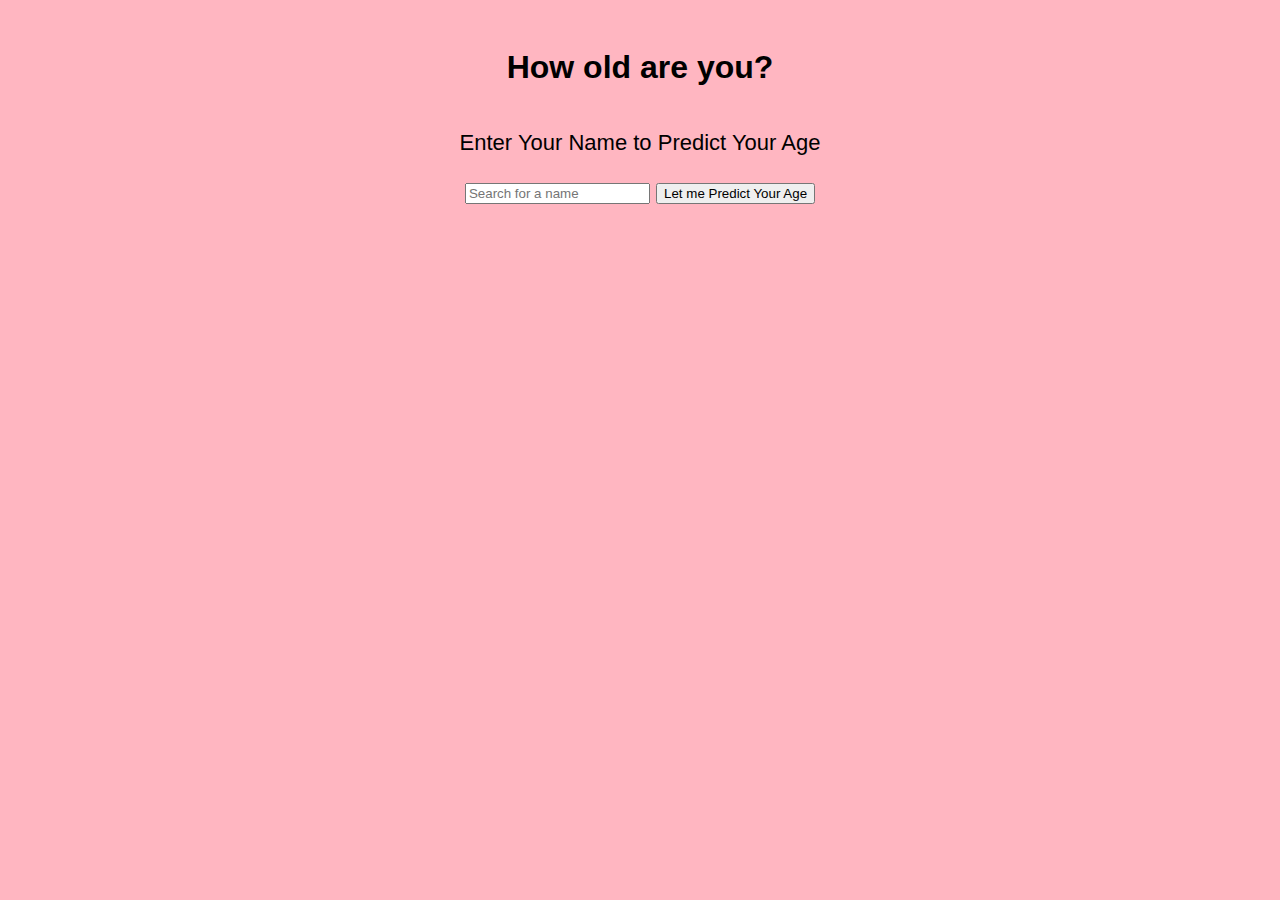
==== exercise-2/index.html @ 02bc6af4 "skeleton and a bit of styling" ====
<!DOCTYPE html>
<html lang="en">
<head>
  <meta charset="UTF-8">
  <meta name="viewport" content="width=device-width, initial-scale=1.0">
  <title>What's Your Age</title>
  <link rel="stylesheet" href="style.css">
</head>
<body>
  <h1>How old are you?</h1>
  <div class="container">
  <p>Enter Your Name to Predict Your Age</p>
  <div>
    <input type="text" id="nameInput" placeholder="Search for a name">
    <button id="actionButton">Let me Predict Your Age</button>
  </div>
  <div id="output"></div>
  <ul id="previousAnswersList"></ul>
</div>
  <script src="script.js"></script>
</body>
</html>
---- exercise-2/style.css ----
*{
    box-sizing: border-box;
}

h1 {
    font-size: 32px;
}

body {
    text-align: center;
    font-family: 'Lucida Sans', 'Lucida Sans Regular', 'Lucida Grande', 'Lucida Sans Unicode', Geneva, Verdana, sans-serif;
    background-color: lightpink;
    padding: 20px;
}


.container {
    display: flex;
    flex-direction: column;
    font-size: 22px; 
}

input, button {
    font-family: 'Lucida Sans', 'Lucida Sans Regular', 'Lucida Grande', 'Lucida Sans Unicode', Geneva, Verdana, sans-serif;
}

#output {
    background-color: yellow;
}
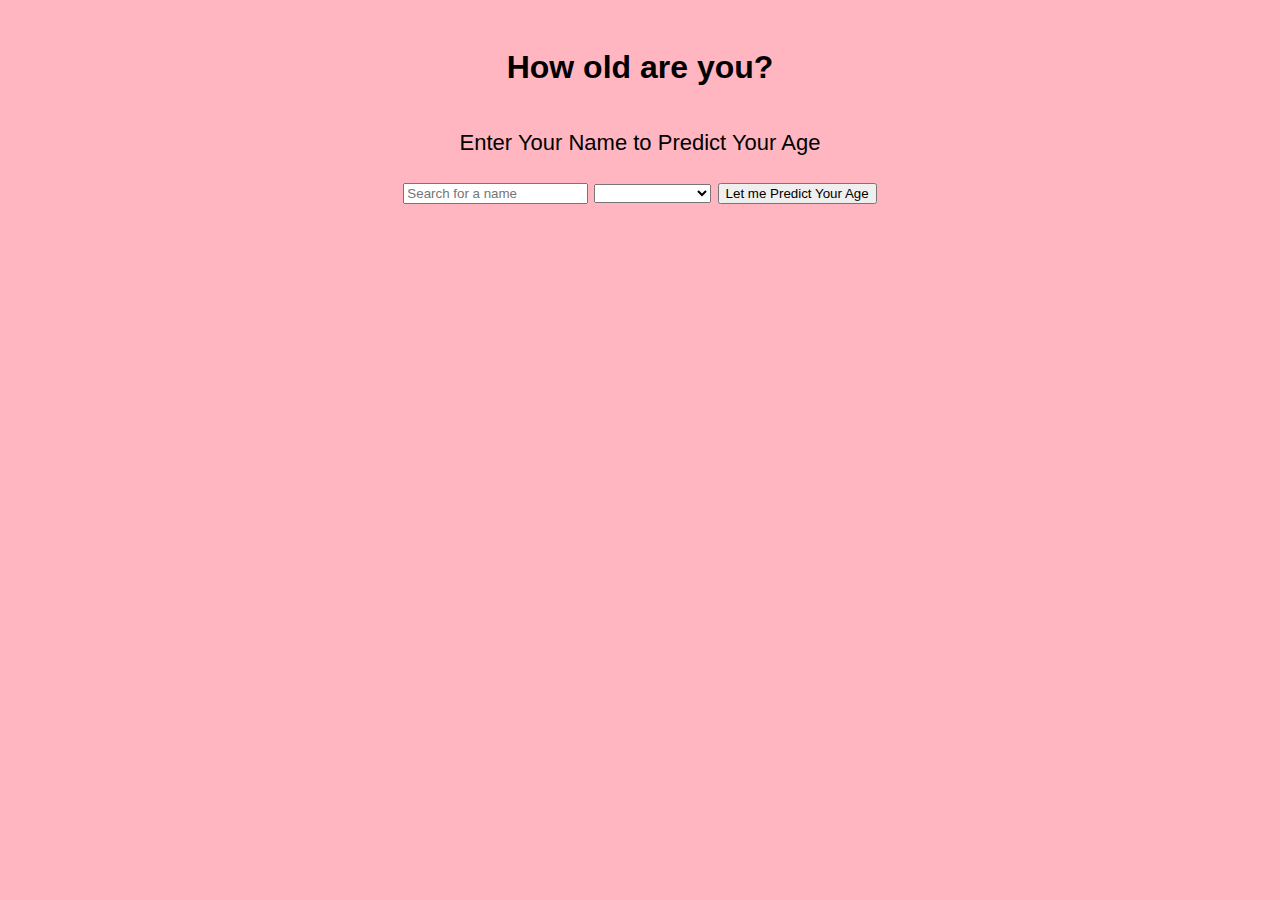
==== commit a6274248: "adding countries" ====
--- a/exercise-2/index.html
+++ b/exercise-2/index.html
@@ -12,6 +12,18 @@
   <p>Enter Your Name to Predict Your Age</p>
   <div>
     <input type="text" id="nameInput" placeholder="Search for a name">
+    <select name="country" id="country">
+        <Option value=""></Option>
+        <Option value="AR">Argentina</Option>
+        <Option value="BR">Brasil</Option>
+        <Option value="CA">Canada</Option>
+        <Option value="IT">Italy</Option>
+        <Option value="NZ">New Zealand</Option>
+        <Option value="TR">Turkey</Option>
+        <Option value="GB">United Kingdom</Option>
+        <Option value="USA">United States</Option>
+        
+    </select>
     <button id="actionButton">Let me Predict Your Age</button>
   </div>
   <div id="output"></div>
